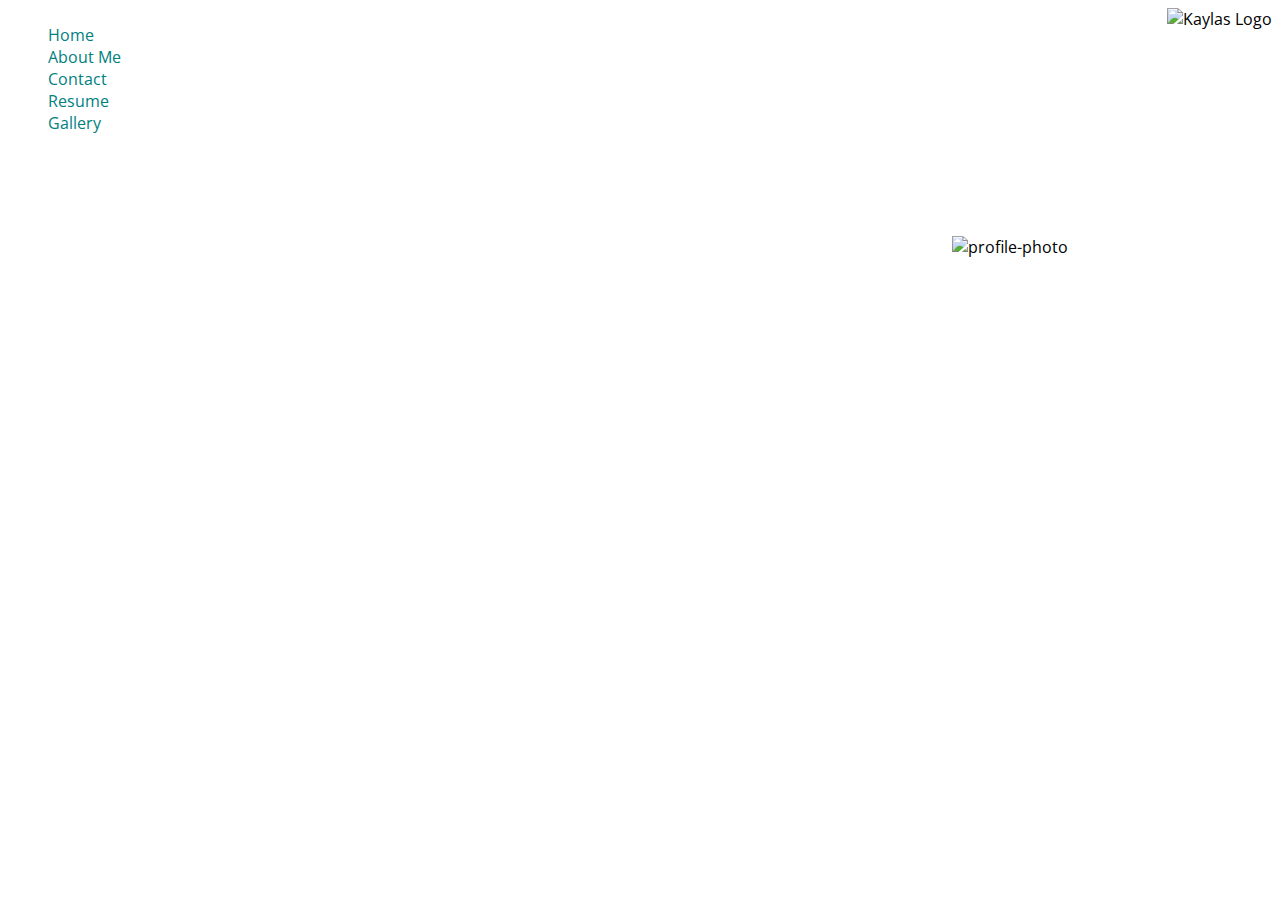
==== about-me.html @ 932ab7d3 "Update about-me.html" ====
<!DOCTYPE html>
<html>

<head>
  <meta charset="utf-8">
  <title> About Kayla </title>
  <link href='http://fonts.googleapis.com/css?family=Lobster|Open+Sans' rel='stylesheet' type='text/css'>
  <link href="styles.css" rel="stylesheet">
</head>  
   
<body>
  <section id="wrapper">
  <header>
    <nav>
      <ul>
        <li>
          <a href="index.html"> Home </a><br>
        </li>
        <li>
          <a href="about-me.html"> About Me </a><br>
        </li>
        <li>
          <a href="contact-us.html"> Contact </a><br>
        </li>
        <li>
          <a href="resume.html"> Resume </a><br>
        </li>
        <li>
          <a href="gallery.html"> Gallery </a>
        </li>
      </ul>
    </nav>
      <img class="logo" alt="Kaylas Logo" src="https://drive.google.com/uc?export=download&id=0B_xGwz-6mChNZTMwSzMxdVoyWVE" height="125px">
    </header> 
    
    
    <br>
    <br>
    <br>
    
    <article class="about">
      <p class="about-copy">
      Hello!!
      "Language is the alchemy of turning thought into words", so I guess that makes me an alchemist. 
      My name is Kayla Heno, and I have a B.A. degree in Advertising from Miami International University of Art and Design.
      My strengths are primarily focused on public relations, copywriting, and any form of public speaking.
      I hope you enjoy my work, and maybe I can help you turn your ideas into the perfect creation."
      </p>
      <img class="profilep" alt="profile-photo" src="https://drive.google.com/uc?export=download&id=0B_xGwz-6mChNbkM3Q0xjZnpLc00">
    </article>

</section>

</html>
---- styles.css ----
/* CSS Document */

body {
  font-family: 'Open Sans', sans-serif;
  background-image: url('https://drive.google.com/uc?export=download&id=0B_xGwz-6mChNYXdPbmtENkxIaTQ');
  background-position: center;
  background-size: cover;
  background-repeat: no-repeat;
  background-attachment: fixed;
 }
h1 {
  font-size: 32px;
  text-shadow: 2px 1px gray;
}
h3 {
  font-size: 12px;
  color: #000000;
}
nav a {
  text-shadow: 1px 1px white;
  text-decoration: none;
  border-radius: 4px;
  color: teal;
}
nav li {
  display: inline;
  list-style-type: none;
}
footer a {
  display: inline;
}
  #projects img {
  height: 350px;
  margin: 0 auto;
  position: center;
}
.profilep {
  width: 300px;
  margin: 20px;
  float: right;
}

.icon {
  width: 30px;
  height: 30px;
}
.resumeframe {
  width: 600px;
  height: 800px;
  margin: 0 auto;
  display: block;
}
.resumelink {
  width: 400px;
  margin: 0 auto;
  display: block;
}

.about-copy {
  font: 12px helvetica;
  color: white;
  width: 500px;
  float: left;
}
#contact p {
  color: white;
}
header {
  width: 100%;
  overflow: hidden;
}
header nav {
  float: left;
}
.logo {
  float: right;
}
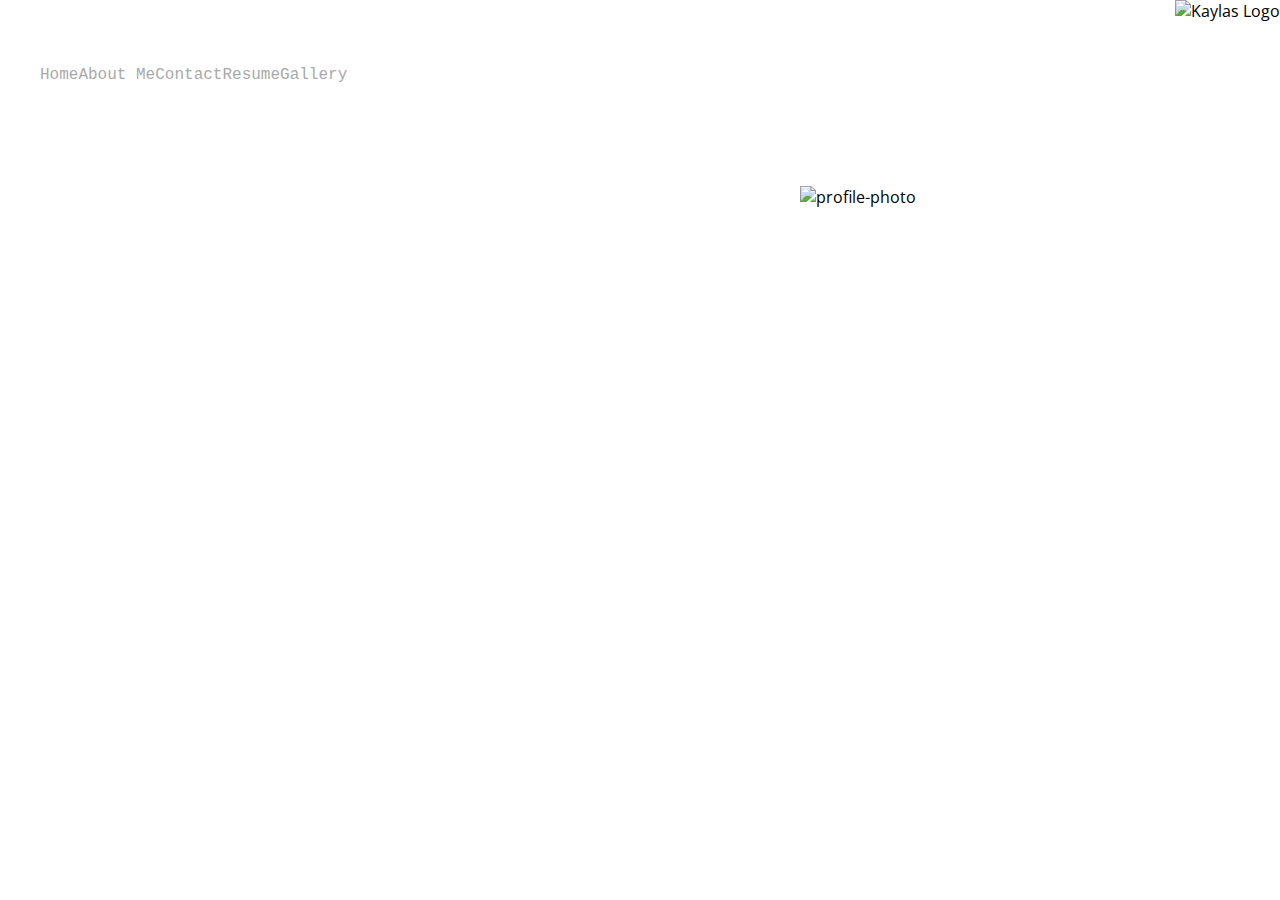
==== commit 2b58588d: "Update about-me.html" ====
--- a/about-me.html
+++ b/about-me.html
@@ -38,7 +38,7 @@
     <br>
     <br>
     
-    <article class="about">
+    <article class="about"> 
       <p class="about-copy">
       Hello!!
       "Language is the alchemy of turning thought into words", so I guess that makes me an alchemist. 
--- a/styles.css
+++ b/styles.css
@@ -1,6 +1,8 @@
 /* CSS Document */
 
 body {
+  margin: 0;
+  padding: 0;
   font-family: 'Open Sans', sans-serif;
   background-image: url('https://drive.google.com/uc?export=download&id=0B_xGwz-6mChNYXdPbmtENkxIaTQ');
   background-position: center;
@@ -8,6 +10,20 @@
   background-repeat: no-repeat;
   background-attachment: fixed;
  }
+ 
+header {
+  width: 100%;
+  height: 100px;
+  padding: 0;
+  padding-top 35px;
+  margin: 0;
+  background-color: #fff;
+}
+
+#slides {
+  width: 960px;
+  margin: 0 auto;
+}
 h1 {
   font-size: 32px;
   text-shadow: 2px 1px gray;
@@ -17,19 +33,23 @@
   color: #000000;
 }
 nav a {
-  text-shadow: 1px 1px white;
   text-decoration: none;
   border-radius: 4px;
-  color: teal;
+  color: darkGray;
 }
+
 nav li {
+  padding-top: 50px;
   display: inline;
+  float: left;
   list-style-type: none;
+  font-family: 'Courier New';
 }
 footer a {
   display: inline;
 }
-  #projects img {
+
+#projects img {
   height: 350px;
   margin: 0 auto;
   position: center;
@@ -56,8 +76,13 @@
   display: block;
 }
 
+.about {
+  width: 960px;
+  margin: 0 auto;
+}
+
 .about-copy {
-  font: 12px helvetica;
+  font: 14px arial;
   color: white;
   width: 500px;
   float: left;
@@ -74,4 +99,16 @@
 }
 .logo {
   float: right;
+  height: 100px;
 }
+.headline {
+  font-family: 'Courier New';
+  font-size: 30px;
+  color: white;
+}
+
+.content {
+  background-color: none;
+  width: 900px;
+  margin: 0 auto;
+}
